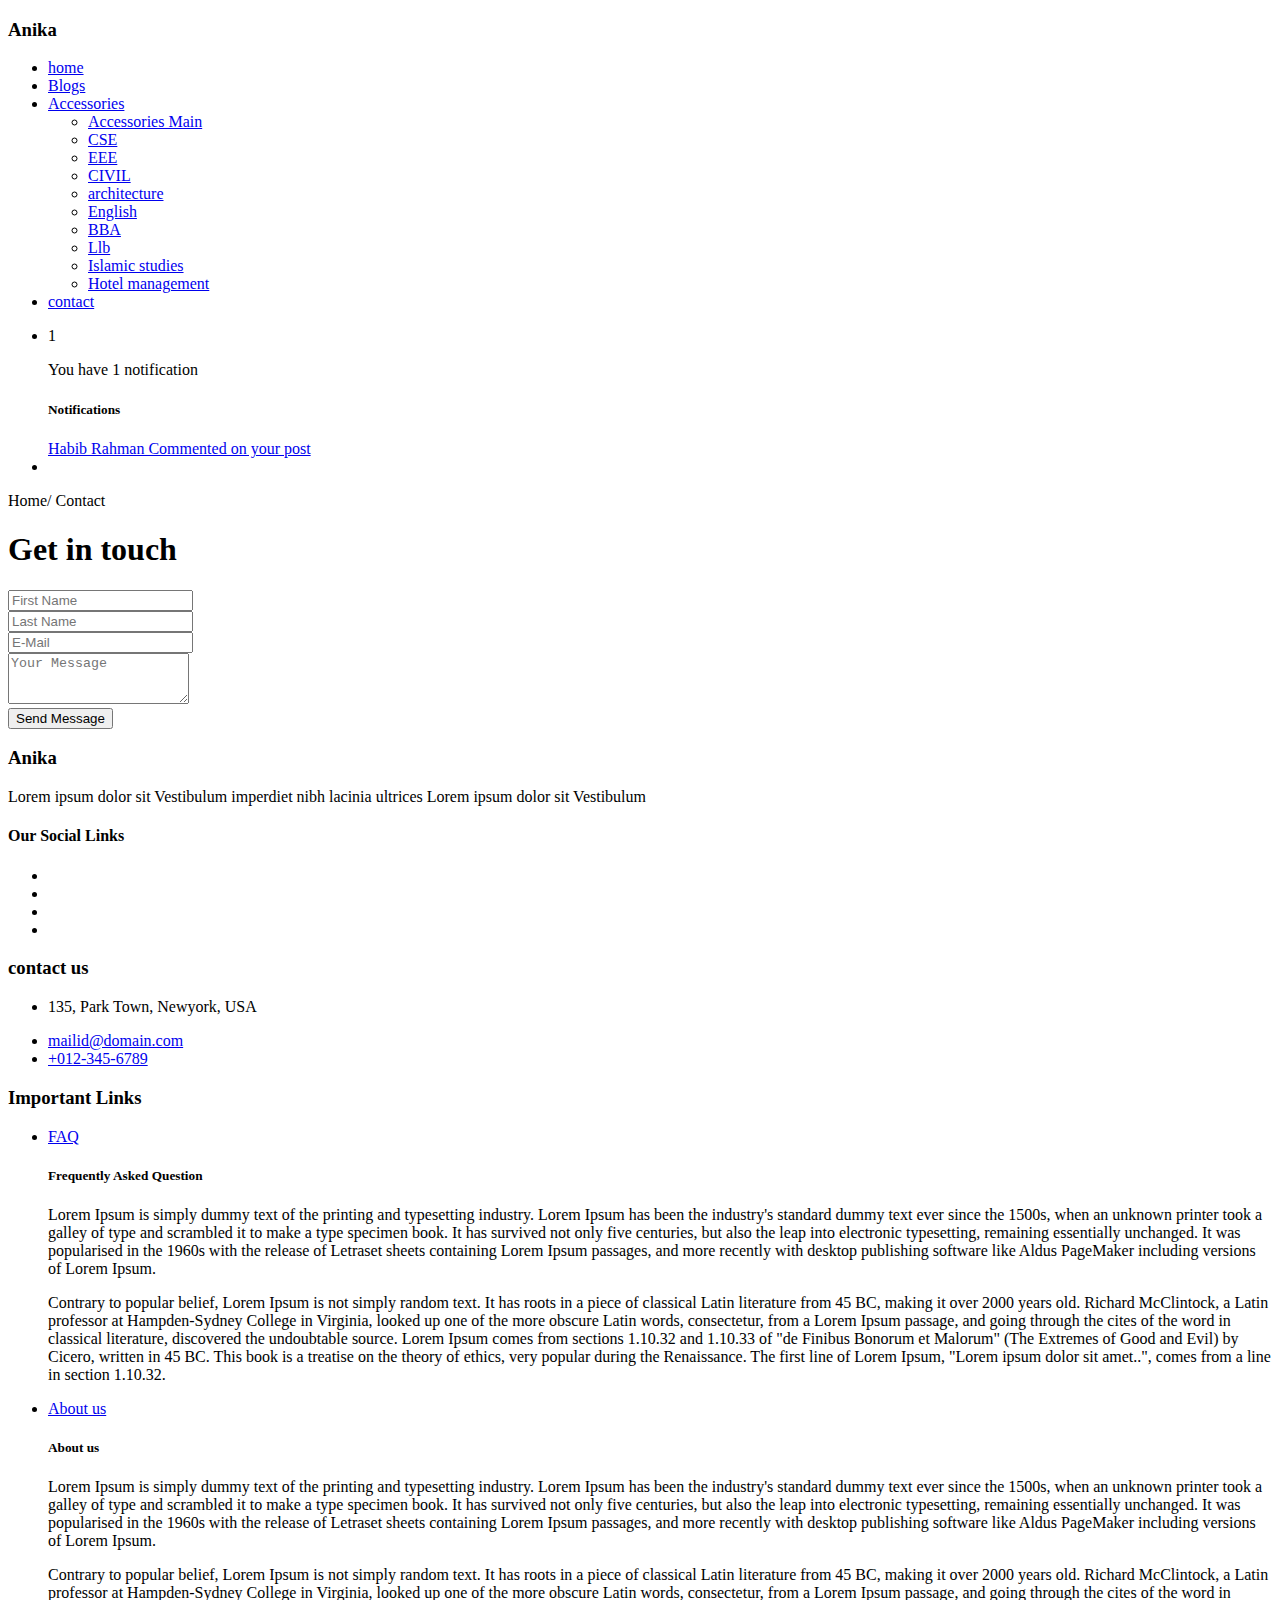
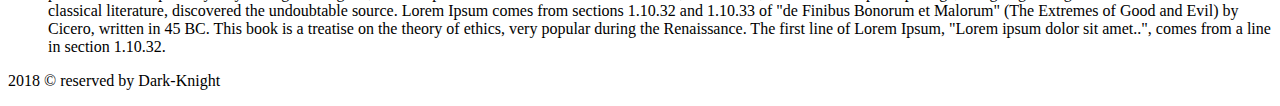
==== assets/pages/contact.html @ 2cc98905 "Update contact.html" ====
<!DOCTYPE html>
<html lang="en">
<head>
	<meta charset="UTF-8">
	<meta name="viewport" content="width=device-width, initial-scale=1, shrink-to-fit=no">
	<title>Anika</title>
	<link rel="shortcut icon" type="image/png" href="../images/logo/favicon.png">
	<link type="text/css" rel="stylesheet" href="../css/all.min.css"/>
	<link rel="stylesheet" type="text/css" href="../css/magnific-popup.css" media="all"/>
	<link rel="stylesheet" href="../css/owl.carousel.min.css" />
	<link type="text/css" rel="stylesheet" href="../css/slicknav.min.css">
	<link rel="stylesheet" href="../css/animate.min.css">
	<link rel="stylesheet" href="../css/bootstrap.min.css">
	<link type="text/css" rel="stylesheet" href="../css/style.css"/>
	<link type="text/css" rel="stylesheet" href="../css/responsive.css"/>
</head>
<body>
	<!-- Header Starts -->
	<header id="header" class="header-fixed">
		<div class="container">
			<div class="row">
				<div class="col-md-3">
					<div class="logo">
						<h3>Anika</h3>
					</div><!-- logo ends -->
				</div><!-- logo columns end -->
				<div class="col-md-9">
					<nav>
						<ul id="menu">
							<li>
								<a href="../../index.html">home</a>
							</li>
							<li>
								<a href="blogs.html">Blogs</a>
							</li>
							<li class="button-dropdown">
								<a href="javascript:void(0)" class="dropdown-toggle">
									Accessories
								</a>
								<ul class="dropdown-menu">
									<li class="dropdown-devider">
										<a href="accessories.html">
											Accessories Main
										</a>
									</li>
									<li>
										<a href="#">
											CSE
										</a>
									</li>
									<li>
										<a href="#">
											EEE
										</a>
									</li>
									<li>
										<a href="#">
											CIVIL
										</a>
									</li>
									<li>
										<a href="#">
											architecture
										</a>
									</li>
									<li>
										<a href="#">
											English
										</a>
									</li>
									<li>
										<a href="#">
											BBA
										</a>
									</li>
									<li>
										<a href="#">
											Llb
										</a>
									</li>
									<li>
										<a href="#">
											Islamic studies
										</a>
									</li>
									<li>
										<a href="#">
											Hotel management
										</a>
									</li>
									
								</ul>
							</li>
							<li>
								<a href="contact.html">contact</a>
							</li>
							<li>
								<div class="notification">
									<a href="#notification" data-toggle="modal" data-target="#notification"><i class="far fa-bell"></i></a>
								</div>
								<div class="notification_number">
									<p>1</p>
								</div>
								<div class="notification_hover">
									<p>You have 1 notification</p>
								</div>
								<div class="modal fade" id="notification">
									<div class="modal-dialog">
										<div class="modal-content">
								    		<div class="modal-header">
								    			<h5>Notifications</h5>
											</div>
											<div class="modal-body">
												<a href="notification.html">
													<i class="far fa-bell"></i>
													<span>Habib Rahman Commented on your post</span>
												</a>
											</div>
								    	</div>
								 	</div>
								</div>
							</li>
							<li>
								<a href="profile.html">
									<img src="../images/profile/1.jpg" class="rounded-circle" alt="">
								</a>
							</li>
						</ul>
					</nav><!-- nav ends -->
				</div><!-- nav columns end -->
			</div><!-- row ends -->
		</div><!-- container ends -->
	</header><!-- Header Ends -->
	<section class="other_home">
		<div class="container">
			<div class="row">
				<div class="col-md-12">
					<p>Home/ <span class="active">Contact</span></p>
				</div>
			</div>
		</div>
	</section>
	<!-- Contact Form starts -->
	<section id="contact">
		<div class="container">
			<div class="row">
				<div class="col-md-12">
					<div class="heading text-center pt-4 pb-4">
						<h1>Get in touch</h1>
					</div>
				</div>
				<div class="col-md-12">
					<form>
						<div class="row">
							<div class="col-lg-6 col-sm-12">
					    		<input type="text" class="form-control" placeholder="First Name">
					    	</div>
							<div class="col-lg-6 col-sm-12">
					    		<input type="text" class="form-control" placeholder="Last Name">
					    	</div>
							<div class="col-lg-12 col-sm-12">
					    		<input type="email" class="form-control" placeholder="E-Mail">
							</div>
							<div class="col-lg-12">
					    		<textarea class="form-control" rows="3" placeholder="Your Message"></textarea>
							</div>
							<div class="col-lg-6 p-3">
								<button class="btn btn-success">Send Message</button>
							</div>
						</div>
					</form>
				</div>
			</div>
		</div>
	</section>
	<!-- Contact Form Ends -->
	<section class="contact-footer pt-4 pb-4">
		<div class="container">
				<div class="row">
					<div class="col-md-4">
						<div class="logo">
							<h3>Anika</h3>
							<p>Lorem ipsum dolor sit Vestibulum imperdiet nibh lacinia ultrices Lorem ipsum dolor sit Vestibulum</p>
						</div>
						<div class="social_links">
							<h4>Our Social Links</h4>
							<ul class="contact-link">
								<li>
									<a href="https://www.facebook.com/lu.habibr">
										<i class="fab fa-facebook-f"></i>
									</a>
								</li>
								<li>
									<a href="https://twitter.com/habib01398">
										<i class="fab fa-twitter"></i>
									</a>
								</li>
								<li>
									<a href="https://plus.google.com/115799725596748816937">
										<i class="fab fa-google-plus-g"></i>
									</a>
								</li>
								<li>
									<a href="https://www.linkedin.com/in/habib-rahman-090895bb/">
										<i class="fab fa-linkedin-in"></i>
									</a>
								</li>
							</ul>
						</div>
					</div>
					<div class="col-md-4">
						<div class="single_contact">
							<h3>contact us</h3>
							<ul class="contact-us">
								<li>
									<i class="fas fa-map-marker-alt"></i>
									<p>135, Park Town, Newyork, USA</p>
								</li>
								<li>
									<i class="fas fa-link"></i>
									<a href="mailto:mailid@domain.com">mailid@domain.com</a>
								</li>
								<li>
									<i class="fas fa-phone-volume"></i>
									<a href="tel:+012-345-6789">+012-345-6789</a>
								</li>
							</ul>
						</div>
					</div>
					<div class="col-md-4">
						<div class="important_links">
							<h3>Important Links</h3>
							<ul>
								<li>
									<a href="#faq" data-toggle="modal" data-target="#faq">FAQ</a>
									<div class="modal fade" id="faq">
										<div class="modal-dialog">
											<div class="modal-content">
									    		<div class="modal-header">
									    			<h5>Frequently Asked Question</h5>
												</div>
												<div class="modal-body">
													<p>Lorem Ipsum is simply dummy text of the printing and typesetting industry. Lorem Ipsum has been the industry's standard dummy text ever since the 1500s, when an unknown printer took a galley of type and scrambled it to make a type specimen book. It has survived not only five centuries, but also the leap into electronic typesetting, remaining essentially unchanged. It was popularised in the 1960s with the release of Letraset sheets containing Lorem Ipsum passages, and more recently with desktop publishing software like Aldus PageMaker including versions of Lorem Ipsum.</p>
													<p>Contrary to popular belief, Lorem Ipsum is not simply random text. It has roots in a piece of classical Latin literature from 45 BC, making it over 2000 years old. Richard McClintock, a Latin professor at Hampden-Sydney College in Virginia, looked up one of the more obscure Latin words, consectetur, from a Lorem Ipsum passage, and going through the cites of the word in classical literature, discovered the undoubtable source. Lorem Ipsum comes from sections 1.10.32 and 1.10.33 of "de Finibus Bonorum et Malorum" (The Extremes of Good and Evil) by Cicero, written in 45 BC. This book is a treatise on the theory of ethics, very popular during the Renaissance. The first line of Lorem Ipsum, "Lorem ipsum dolor sit amet..", comes from a line in section 1.10.32.</p>
												</div>
									    	</div>
									 	</div>
									</div>
								</li>
								<li>
									<a href="#about_us" data-toggle="modal" data-target="#about_us">About us</a>
									<div class="modal fade" id="about_us">
										<div class="modal-dialog">
											<div class="modal-content">
									    		<div class="modal-header">
									    			<h5>About us</h5>
												</div>
												<div class="modal-body">
													<p>Lorem Ipsum is simply dummy text of the printing and typesetting industry. Lorem Ipsum has been the industry's standard dummy text ever since the 1500s, when an unknown printer took a galley of type and scrambled it to make a type specimen book. It has survived not only five centuries, but also the leap into electronic typesetting, remaining essentially unchanged. It was popularised in the 1960s with the release of Letraset sheets containing Lorem Ipsum passages, and more recently with desktop publishing software like Aldus PageMaker including versions of Lorem Ipsum.</p>
													<p>Contrary to popular belief, Lorem Ipsum is not simply random text. It has roots in a piece of classical Latin literature from 45 BC, making it over 2000 years old. Richard McClintock, a Latin professor at Hampden-Sydney College in Virginia, looked up one of the more obscure Latin words, consectetur, from a Lorem Ipsum passage, and going through the cites of the word in classical literature, discovered the undoubtable source. Lorem Ipsum comes from sections 1.10.32 and 1.10.33 of "de Finibus Bonorum et Malorum" (The Extremes of Good and Evil) by Cicero, written in 45 BC. This book is a treatise on the theory of ethics, very popular during the Renaissance. The first line of Lorem Ipsum, "Lorem ipsum dolor sit amet..", comes from a line in section 1.10.32.</p>
												</div>
											</div>
								    	</div>
								 	</div>
								</li>
							</ul>
						</div>
					</div>
				</div>
			</div><!-- contact footer container ends -->
	</section>
	<!-- Contact Section ends -->
	<!-- footer -->
	<footer>
		<div class="container">
			<div class="row">
				<div class="col-md-12">
					<div class="copyright">
						<p>2018 &copy; reserved by <span>Dark-Knight</span></p>
					</div>
				</div>
			</div>
		</div>
	</footer>
	<!-- Jquery -->
	<script src="../js/jquery.min.js"></script>
	<!-- others js start -->
	<script src="../js/jquery.magnificpopup.min.js"></script>
	<script src="../js/waypoint.min.js"></script>
	<script src="../js/bootstrap.min.js"></script>
	<script src="../js/jquery.nav.js"></script>
	<script src="../js/owl.carousel.min.js"></script>
	<script src="../js/jquery.slicknav.min.js"></script>
	<script src="../js/counterup.min.js"></script>
	<script src="../js/wow.min.js"></script>
	<!-- Main js -->
	<script src="../js/main.js"></script>
</body>
</html>
---- assets/css/responsive.css ----
/* XL Device :1200px. 1170 */
@media screen and (max-width: 768px){
	
}
/* LG Device :992px. 970px */
@media (min-width: 992px) and (max-width: 1200px) {

}


/* MD Device :768px. 750px */
@media (min-width: 768px) and (max-width: 991px) {

}


/* Mobile Layout: 320px. 300px */
@media only screen and (max-width: 767px) { 
.rounded-circle {
	width: 30px;
	margin-left: -5px;
}
header{
	display: none;
}
p{
	font-size: 14px;
}
.logo{
	display: block;
}
.slicknav_menu {
	display: block;
	position: fixed;
	top: 0;
	right: 0;
	z-index: 9999;
	width: 100%;
}
#home {
	height: 25vh;
}
.home-content {
	margin-top: 80px;
}
.btn-success {
	font-size: 13px;
	padding: 5px 10px;
}
.home-content h1 {
	font-size: 20px;
}
.home-content p {
	font-size: 14px;
}
.btn-text, button {
	font-size: 13px;
	padding: 8px 10px;
}
.about_content p, .single_blog p {
	font-size: 14px;
}
form {
	padding: 0 5px;
}
.single_blog p {
	padding-top: 0;
}
footer {
	height: 50px;
	padding: 15px 0px;
}
.other_home {
	height: 20vh;
}
.other_home p {
	font-size: 15px;
	line-height: 20vh;
}
.nav-tabs {
	font-size: 10px;
	margin-top: 10px;
}
#nav-overview .single_blog {
	width: 100%;
}
#nav-overview .table {
	width: 100%;
}
#nav-advertisement table {
	width: 100%;
}
#nav-blog .single_blog {
	width: 100%;
	margin-top: 10px;
}
.slicknav_nav ul {
	margin: -40px 0px 0 -20px;
}
.notification_number {
	top: 73%;
	right: 87%;
}
.fixed_top {
	right: 10px;
}

.slicknav_nav .slicknav_arrow {
	display: none;
}
}
/* Wide Mobile Layout: 480px. 450px */
@media only screen and (min-width: 480px) and (max-width: 767px) { 

	
}
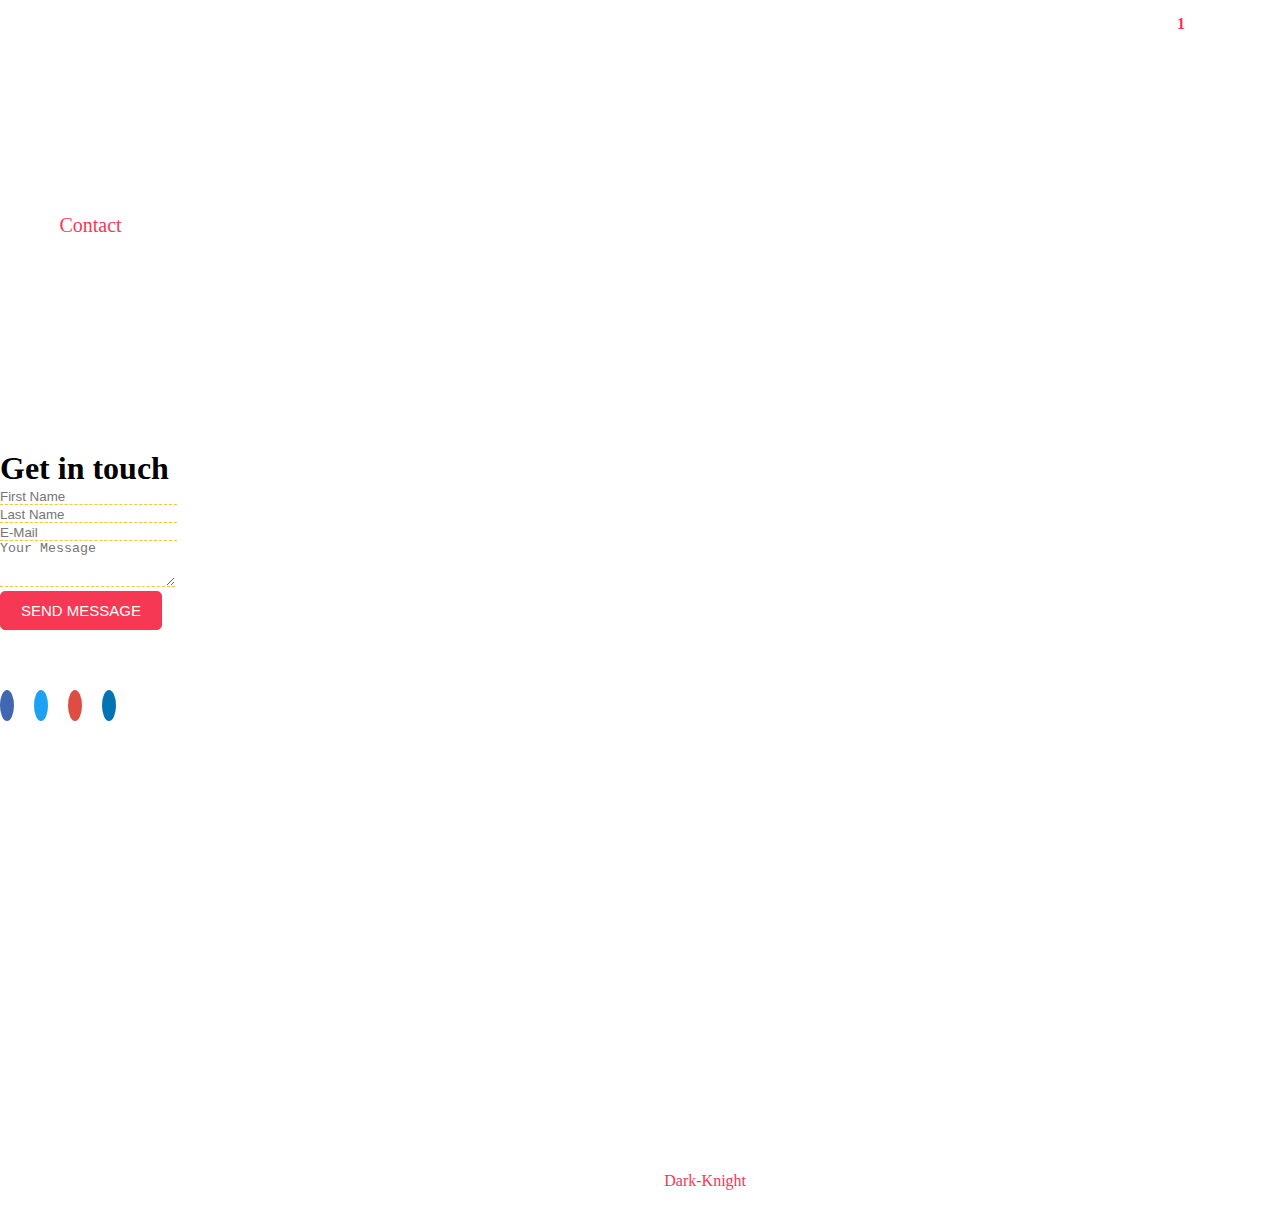
==== commit b8179347: "Add files via upload" ====
--- a/assets/pages/contact.html
+++ b/assets/pages/contact.html
@@ -35,60 +35,39 @@
 							</li>
 							<li class="button-dropdown">
 								<a href="javascript:void(0)" class="dropdown-toggle">
-									Accessories
+									Categories
 								</a>
 								<ul class="dropdown-menu">
 									<li class="dropdown-devider">
-										<a href="accessories.html">
-											Accessories Main
-										</a>
-									</li>
-									<li>
-										<a href="#">
-											CSE
-										</a>
-									</li>
-									<li>
-										<a href="#">
-											EEE
-										</a>
-									</li>
-									<li>
-										<a href="#">
-											CIVIL
-										</a>
-									</li>
-									<li>
-										<a href="#">
-											architecture
-										</a>
-									</li>
-									<li>
-										<a href="#">
-											English
-										</a>
-									</li>
-									<li>
-										<a href="#">
-											BBA
-										</a>
-									</li>
-									<li>
-										<a href="#">
-											Llb
-										</a>
-									</li>
-									<li>
-										<a href="#">
-											Islamic studies
-										</a>
-									</li>
-									<li>
-										<a href="#">
-											Hotel management
-										</a>
-									</li>
-									
+										<a href="categories.html">
+											All Category
+										</a>
+									</li>
+									<li>
+										<a href="#">
+											Books
+										</a>
+									</li>
+									<li>
+										<a href="#">
+											Projects
+										</a>
+									</li>
+									<li>
+										<a href="#">
+											T-Shirt & Hoodies
+										</a>
+									</li>
+									<li>
+										<a href="#">
+											Accessories
+										</a>
+									</li>
+									<li>
+										<a href="#">
+											Others
+										</a>
+									</li>
 								</ul>
 							</li>
 							<li>
@@ -145,7 +124,7 @@
 		<div class="container">
 			<div class="row">
 				<div class="col-md-12">
-					<div class="heading text-center pt-4 pb-4">
+					<div class="heading text-center p-4">
 						<h1>Get in touch</h1>
 					</div>
 				</div>
@@ -174,7 +153,7 @@
 		</div>
 	</section>
 	<!-- Contact Form Ends -->
-	<section class="contact-footer pt-4 pb-4">
+	<section class="contact-footer p-4">
 		<div class="container">
 				<div class="row">
 					<div class="col-md-4">
@@ -296,4 +275,4 @@
 	<!-- Main js -->
 	<script src="../js/main.js"></script>
 </body>
-</html>	
+</html>	--- a/assets/css/style.css
+++ b/assets/css/style.css
@@ -0,0 +1,656 @@
+*{
+    margin:0;
+    padding:0;
+    box-sizing:border-box
+}
+/*Fonts*/
+@font-face {
+    font-family: 'Source Sans';
+    src: url("../fonts/Source Sans/SourceSansPro-Light.ttf");
+    font-weight: 300;
+}
+@font-face {
+    font-family: 'Source Sans';
+    src: url("../fonts/Source Sans/SourceSansPro-ExtraLight.ttf");
+    font-weight: 200;
+}
+@font-face {
+    font-family: 'Source Sans';
+    src: url("../fonts/Roboto/SourceSansPro-Regular.ttf");
+    font-weight: 400;
+}
+@font-face {
+    font-family: 'Source Sans';
+    src: url("../fonts/Source Sans/SourceSansPro-Bold.ttf");
+    font-weight: 700;
+}
+html, body{
+    height:100%
+}
+.section_heading h2 {
+    line-height: 15px;
+    text-transform: uppercase;
+    font-weight: 700;
+}
+.active{
+    color: #F63854;
+}
+
+/*Table css starts*/
+thead{
+    background-image: url('../images/background-image/footer-top-overlay.jpg');
+}
+thead tr th{
+    text-transform: uppercase;
+    font-size: 20px;
+    color: #fff;
+}
+tbody{
+    background-image: url('../images/background-image/contact-2-overlay.jpg');
+}
+/*Table css ends*/
+/*Css For Modal Starts*/
+.modal-content {
+    background-image: url('../images/background-image/overlay.jpg');
+}
+.modal-header h5 {
+    color: #fff;
+    font-weight: 700;
+    text-transform: uppercase;
+}
+.modal-body a {
+    color: #fff;
+}
+.modal {
+    top: 5%;
+    left: 40%;
+}
+.modal-body p {
+    color: #fff;
+}
+/*Css for modal Ends*/
+
+/*Header starts*/
+header {
+    background: transparent;
+    width: 100%;
+    z-index: 9999;
+    top: 0;
+    left: 0;
+    position: fixed;
+    transition: .3s;
+    height: 50px;
+}
+/*Slick Nav starts*/
+.slicknav_menu {
+    background: #333;
+    display: none;
+}
+.slicknav_nav li a {
+    color: #fff;
+    text-transform: capitalize;
+    font-size: 15px;
+}
+.slicknav_menu a {
+    color: #fff;
+}
+.slicknav_nav a{
+    transition: .3s;
+}
+.slicknav_nav a:hover{
+    color: #F63854;
+    text-decoration: none;
+}
+/*Slick Nav for mobile*/
+.sticky{
+    background-image: url('../images/background-image/footer-top-overlay.jpg');
+}
+.logo h3, .single_contact h3, .important_links h3 {
+    color: #fff;
+    font-weight: 800;
+    text-transform: uppercase;
+    line-height: 1.5;
+}
+.logo p {
+    color: #fff;
+    font-size: 16px;
+}
+
+nav {
+    float: right;
+}
+nav ul{
+    display: block;
+}
+nav ul li{
+    display: inline-block;
+    padding: 10px 20px;
+}
+nav ul li a {
+    color: #fff;
+    font-size: 17px;
+    text-transform: capitalize;
+    font-weight: 700;
+    transition: .3s;
+}
+nav ul li a:hover {
+    color: #F63854;
+    text-decoration: none;
+}
+#menu li a img {
+    width: 25px;
+}
+#menu li ul li a{
+    text-transform: uppercase;
+}
+#menu li ul li{
+    display: block;
+}
+.dropdown-devider {
+    border-bottom: 1px solid #fff;
+    border-bottom-style: dashed;
+}
+.notification{
+    position: relative;
+}
+.notification_number {
+    position: absolute;
+    z-index: 2;
+    top: 15px;
+    right: 95px;
+    display: block;
+}
+.notification_number p {
+    color: #F63854;
+    font-weight: 700;
+}
+
+.notification_hover{
+    display: none;
+}
+/*Header ends*/
+/*Home start*/
+#home{
+    background-image: url('../images/background-image/bg1.jpg');
+    background-position: center;
+    background-size: cover;
+    width: 100%;
+    height: 100vh;
+    position: relative;
+    z-index: 1;
+}
+#home::before {
+    position: absolute;
+    content: '';
+    background-image: url('../images/background-image/overlay.jpg');
+    width: 100%;
+    height: 100%;
+    opacity: 0.5;
+    z-index: -1;
+}
+.home-content {
+    margin-top: 50vh;
+}
+.home-content h1 {
+    color: #fff;
+    font-size: 35px;
+    font-weight: 400;
+    letter-spacing: 1px;
+    text-transform: uppercase;
+}
+.home-content p {
+    color: #fff;
+    letter-spacing: 1px;
+    font-size: 16px;
+    line-height: 20px;
+    margin-bottom: 20px;
+}
+.btn-success {
+    font-size: 15px;
+    text-transform: uppercase;
+    border: 1px solid #F63854;
+    padding: 10px 20px;
+    border-radius: 5px;
+    background: #F63854;
+    color: #fff;
+    font-weight: 400;
+    transition: .3s;
+}
+.btn-success:hover {
+    background: #fff;
+    color: #000;
+}
+.fixed_top {
+    position: fixed;
+    bottom: 15px;
+    right: 60px;
+    z-index: 999;
+}
+/*Home ends*/
+/*About starts*/
+#about{
+    background-image: url('../images/background-image/project-bg.jpg');
+    background-position: center;
+    background-size: cover;
+    width: 100%;
+    position: relative;
+}
+.about_image img {
+    width: 100%;
+}
+
+.about_content h3 {
+    font-weight: 600;
+    text-transform: uppercase;
+    line-height: 1.5;
+    padding-top: ;
+}
+.about_content p, .single_blog p {
+    font-size: 17px;
+    line-height: 25px;
+    letter-spacing: 1px;
+}
+/*About ends*/
+/*Blog Starts*/
+.blog_img img {
+    width: 100%;
+}
+.blog_img {
+    overflow: hidden;
+}
+.single_blog img{
+    width: 100%;
+    display: block;
+    transition: .5s;
+}
+.single_blog {
+    overflow: hidden;
+    transition: .5s;
+    box-shadow: 0px 0px 3px 0px rgba(0,0,0,0.5);
+    border-radius: 5px;
+}
+.single_blog:hover{
+    box-shadow: 0px 0px 10px 0px rgba(0,0,0,0.5);    
+}
+.single_blog h3{
+    font-size: 20px;
+    font-weight: 400;
+    text-transform: uppercase;
+    padding: 15px 5px;
+}
+
+.single_blog{
+    padding: 5px;
+}
+.blog_title i{
+    transition: .3s;
+}
+.single_blog:hover img {
+    transform: scale(1.2);
+}
+.blog_title:hover i {
+    margin-left: 5px;
+}
+
+.blog_link:hover, .blog_title:hover {
+    text-decoration: none;
+    color: #F63854;
+}
+.single_blog p {
+    padding-top: 20px;
+}
+.blog_title {
+    transition: .3s;
+    color: #333;
+    font-weight: 700;
+    font-size: 20px;
+    text-transform: uppercase;
+}
+.blog_link {
+    transition: .3s;
+    color: #333;
+    font-weight: 700;
+    text-transform: uppercase;
+}
+/*Blog Ends*/
+#gallery, #team, #testimonial{
+    background: #f5f5f5;
+}
+.single_gallery {
+    position: relative;
+    margin-bottom: 30px;
+}
+.single_gallery img {
+    width: 100%;
+    display: block;
+}
+.single_gallery a i {
+    position: absolute;
+    top: 50%;
+    left: 50%;
+    transform: translate(-50%, -50%);
+    font-size: 100px;
+    transition: .5s;
+    opacity: 0;
+    visibility: hidden;
+    color: #fff;
+}
+.single_gallery::before {
+    position: absolute;
+    content: '';
+    background: #000;
+    width: 100%;
+    height: 100%;
+    opacity: 0.6;
+    transition: .5s;
+    opacity: 0;
+    visibility: hidden;
+    transform: scale(0);
+}
+.single_gallery:hover::before{
+    visibility: visible;
+    opacity: 0.5;
+    transform: scale(1);
+}
+.single_gallery:hover a i{
+    visibility: visible;
+    opacity: 1;
+}
+
+/*Gallery ends*/
+.fa-phone-volume {
+    transform: rotate(-45deg);
+}
+/*Main contact*/
+.contact-footer{
+    background-image: url('../images/background-image/contact-2-overlay.jpg');
+}
+.single_contact ul, .important_links ul {
+    list-style: none;
+    display: block;
+}
+.social_links h4 {
+    color: #fff;
+    font-size: 18px;
+    font-weight: 700;
+}
+.contact-us li i {
+    float: left;
+    margin-right: 10px;
+    color: #fff;
+    font-size: 15px;
+    margin-top: 6px;
+}
+.contact-link li {
+    color: #fff;
+    display: inline-block;
+    width: 30px;
+    height: 30px;
+    border-radius: 50%;
+}
+.contact-link li a {
+    color: #fff;
+}
+.contact-us li a, .contact-us li p, .important_links a {
+    color: #fff;
+    font-size: 16px;
+    margin-bottom: 0px;
+    transition: .3s;
+}
+.contact-us li a:hover, .contact-us li p:hover, .important_links li a:hover{
+    color: #F63854;
+    text-decoration: none;
+}
+.contact-link li .fa-facebook-f {
+    background-color: #4267b2;
+    width: 100%;
+    height: 100%;
+    transition: .3s;
+    text-align: center;
+    border-radius: 50%;
+    padding: 7px;
+}
+.contact-link li .fa-google-plus-g {
+    background-color: #DD4D42;
+    width: 100%;
+    height: 100%;
+    transition: .3s;
+    text-align: center;
+    border-radius: 50%;
+    padding: 7px;
+}
+.contact-link li .fa-twitter {
+    background-color: #1DA1F2;
+    width: 100%;
+    height: 100%;
+    transition: .3s;
+    text-align: center;
+    border-radius: 50%;
+    padding: 7px;
+}
+.contact-link li .fa-linkedin-in {
+    background-color: #0274B3;
+    width: 100%;
+    height: 100%;
+    transition: .3s;
+    text-align: center;
+    border-radius: 50%;
+    padding: 7px;
+}
+.contact-link li .fa-facebook-f:hover{
+    color: #4267b2;
+    background-color: #fff;
+}
+.contact-link li .fa-google-plus-g:hover{
+    color: #DD4D42;
+    background-color: #fff;
+}
+.contact-link li .fa-twitter:hover{
+    color: #1DA1F2;
+    background-color: #fff;
+}
+.contact-link li .fa-linkedin-in:hover{
+    color: #1DA1F2;
+    background-color: #fff;
+}
+.important_links a {
+    text-transform: uppercase;
+}
+/*Contact section ends*/
+/*Contact section ends*/
+
+
+/*Footer*/
+footer {
+    background-image: url('../images/background-image/footer-top-overlay.jpg');
+    text-align: center;
+    padding: 15px 0;
+}
+.copyright p {
+    color: #fff;
+    margin-bottom: 0;
+}
+.copyright p span{
+    color: #F63854;
+}
+
+/*Other Pages*/
+.other_home{
+    background-image: url(../images/background-image/bg-2.jpg);
+    background-size: cover;
+    background-position: center;
+    width: 100%;
+    height: 50vh;
+    position: relative;
+    z-index: 1
+}
+.other_home:before{
+    position: absolute;
+    content: '';
+    background-image: url('../images/background-image/overlay.jpg');
+    width: 100%;
+    height: 100%;
+    opacity: 0.5;
+    z-index: -1;
+}
+.other_home p {
+    color: #fff;
+    font-size: 20px;
+    line-height: 50vh;
+}
+.dropdown-menu {
+    top: 71%;
+    left: 50%;
+    background-image: url('../images/background-image/footer-top-overlay.jpg');
+}
+/*Accessories */
+.single_gallery.item_img {
+    width: 100%;
+    margin-right: 20px;
+}
+.item_description h3 {
+    color: #fff;
+    font-weight: 600;
+}
+.item_date{
+    color: #fff;
+}
+.item_date span {
+    float: right;
+}
+hr{
+    background-color: #fff;
+}
+.item_description a {
+    font-weight: 700;
+    font-size: 20px;
+    color: #fff;
+    transition: .3s;
+}
+.item_description a:hover, .table th a:hover {
+    text-decoration: none;
+    color: #F63854;
+}
+.table th a {
+    color: #fff;
+    text-transform: uppercase;
+    font-size: 16px;
+    transition: .3s;
+}
+.items {
+    float: right;
+    color: #F63854;
+    background-color: rgba(0, 0, 0, 0.5);
+    width: 30px;
+    text-align: center;
+    border-radius: 50%;
+    height: 30px;
+    padding: 2px;
+}
+th ul{
+    list-style: none;
+}
+/*Contact form*/
+form .form-control {
+    background: transparent;
+    border-style: none;
+    border-bottom: 1px dashed #fbc531;
+}
+form .btn{
+    color: #fff;
+}
+/*Contact ends*/
+.profile{
+    background-image: url('../images/background-image/overlay.jpg');
+}
+.profile_pic img {
+    width: 100%;
+    border-radius: 10px;
+    display: block;
+}
+.full_profile {
+    border: 1px solid #fff;
+    border-radius: 10px;
+    padding: 5px;
+}
+.profile_details h3 {
+    color: #fff;
+    font-weight: 700;
+    text-transform: uppercase;
+    font-size: 20px;
+    text-align: center;
+}
+.profile_details p {
+    color: #fff;
+}
+.profile_details a {
+    width: 100%;
+}
+/*Profile ends*/
+/*Profile tab start*/
+.nav_content nav {
+    width: 100%;
+}
+#nav-overview .single_blog {
+    width: 33.33%;
+    float: left;
+}
+#nav-overview .table{
+    width: 50%;
+    float: left;
+}
+#nav-overview .table th {
+    border-top: none;
+}
+#nav-overview .blog_title {
+    color: #fff;
+    transition: .3s;
+}
+#nav-overview .blog_title:hover{
+    color: #F63854;
+}
+#nav-overview p {
+    color: #fff;
+}
+#nav-overview .blog_link {
+    color: #fff;
+    transition: .3s;
+}
+#nav-overview .blog_link:hover{
+    color: #F63854;
+}
+.nav-tabs .nav-item.show .nav-link, .nav-tabs .nav-link.active {
+    color: #fff;
+    background-color: #F63854;
+    font-weight: 700;
+    text-transform: uppercase;
+}
+.nav-tabs .nav-link {
+    text-transform: uppercase;
+    color: #fff;
+}
+#nav-advertisement table {
+    width: 33.33%;
+    border: 1px solid #fff;
+    float: left;
+    margin-right: 5px;
+}
+#nav-advertisement .item_date {
+    font-size: 12px;
+}
+#nav-blog .single_blog {
+    width: 33.33%;
+    float: left;
+    margin-right: 5px;
+    border: 1px solid #fff;
+    border-radius: 5px;
+    color: #fff;
+}
+#nav-blog p, #nav-blog a {
+    color: #fff;
+    transition: .3s;
+}
+#nav-blog p:hover, #nav-blog a:hover {
+    color: #F63854;
+}
+/*Profile tab end*/